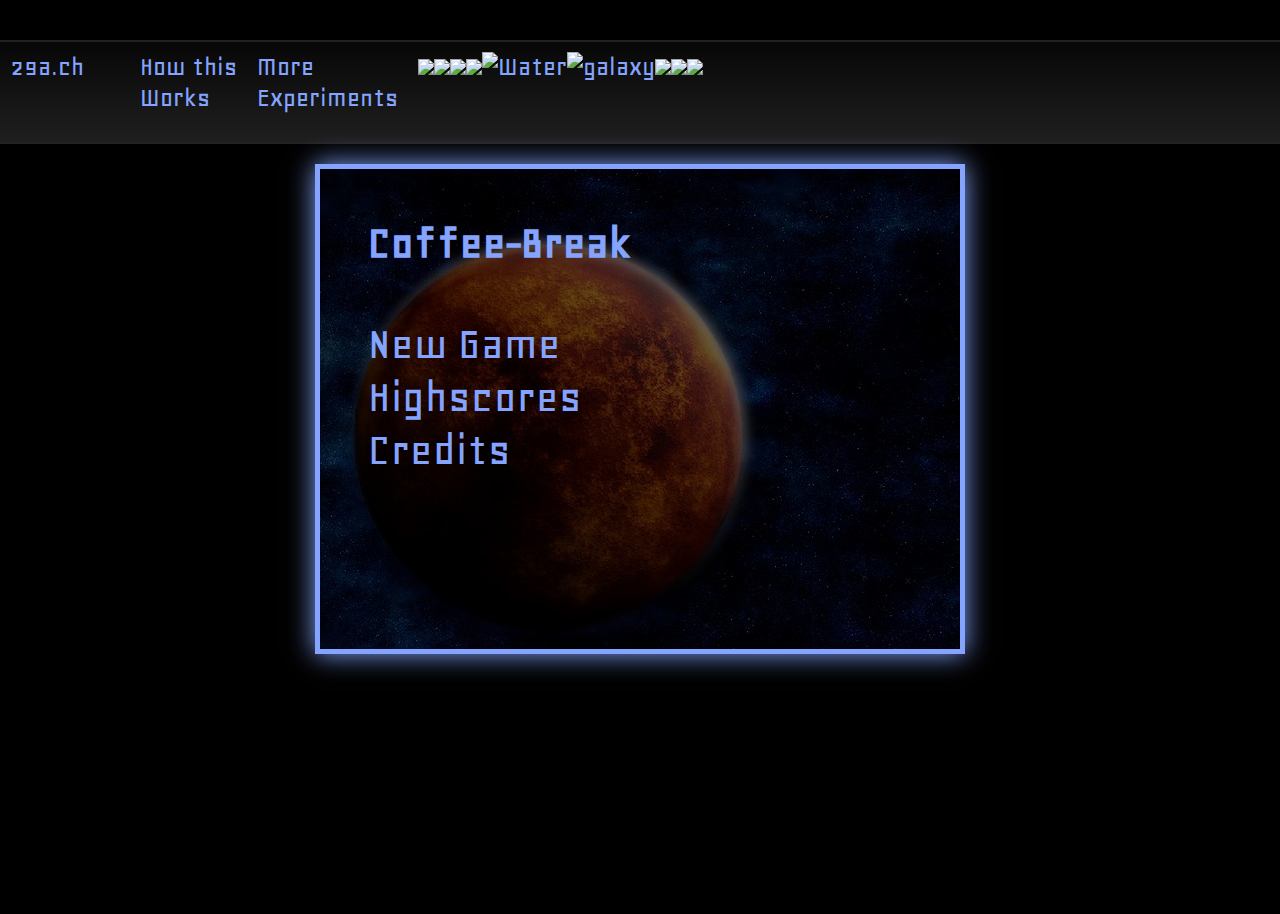
==== index.html @ 0661725e "Improved styles" ====
<!DOCTYPE HTML>
<html manifest="cache.manifest">
<head>
    <title>Coffee Break</title>
    <meta name="apple-mobile-web-app-capable" content="yes" /> 
    <meta name="viewport" content="width=device-width,user-scalable=no,maximum-scale=1.0" /> 

    <link href='http://fonts.googleapis.com/css?family=Geo' rel='stylesheet' type='text/css'>
    <link rel="stylesheet" href="style.css"> 
</head>
<body>
    <div id="header"> 
        <div> 
            <a href="http://29a.ch/">29a.ch</a><br /><a href="http://twitter.com/share" class="twitter-share-button" data-url="http://29a.ch/2010/12/15/particle-chaos-html5-canvas-demo" data-text="Chaotic Particles HTML5 Canvas Demo" data-count="horizontal" data-via="29a_ch">Tweet</a> 
            </div> 
            <div><a href="http://29a.ch/2010/12/15/particle-chaos-html5-canvas-demo">How this<br />Works</a></div> 
            <div><a href="http://29a.ch/experiments/">More<br />Experiments</a></div> 
            <ul class="imagelist"> 
            <li><a href="/jswars/"><img src="/experiments/jswars.jpg"></a></li> 
            <li><a href="/2010/6/2/realtime-raytracing-in-javascript"><img src="/experiments/rtrt.jpg"></a></li> 
            <li><a href="/2010/5/17/path-tracing-a-cornell-box-in-javascript"><img src="/experiments/cornell.jpg"></a></li> 
            <li><a href="/2010/3/24/normal-mapping-with-javascript-and-canvas-tag"><img src="/experiments/normals.jpg"></a></li> 
            <li><a href="/2010/10/23/html5-water-ripples-demo"><img src="/experiments/water.jpg" alt="Water"></a></li> 
            <li><a href="/2010/8/18/javascript-galaxy-simulation"><img src="/experiments/galaxy.png" alt="galaxy"></a></li> 
            <li><a href="/2010/4/17/box2d-2-flash-ported-javascript"><img src="/experiments/physics.jpg"></a> 
            </li><li><a href="/2010/3/31/simulating-fire-using-javascript-and-canvas"><img src="/experiments/fire.jpg"></a></li> 
            <li><a href="/2010/2/10/hand-drawn-lines-algorithm-javascript-canvas-html5"><img src="/experiments/handdrawn.jpg"></a></li> 
            </ul> 
        </div> 
    </div>
    <div id="box">
        <div id="frame">
           <div id="menu">
                <h1>Coffee-Break</h1>
                <ul>
                    <li onclick="newGame()">New Game</li>
                    <li onclick="highscores()">Highscores</li>
                    <li onclick="credits()">Credits</li>
                </ul>
            </div>
            <canvas id="c"></canvas>
            <div id="highscores">
                <h1>Highscores</h1>
                <ul class="navigation">
                    <li onclick="newGame()">New Game</li>
                    <li onclick="menu()">Menu</li>
                </ul>
                <div id="twatr">
                </div>
            </div>
            <div id="credits">
                <h1>Credits</h1>
                <ul class="navigation">
                    <li onclick="menu()">Menu</li>
                </ul>
                <table>
                    <tr>
                        <td>Code</td>
                        <td>Jonas Wagner</td>
                    </tr>
                    <tr>
                        <td>Graphics</td>
                        <td>Jonas Wagner</td>
                    </tr>
                    <tr>
                        <td>Sound Effects</td>
                        <td>Jonas Wagner</td>
                    </tr>
                    <tr>
                        <td>Sound Track</td>
                        <td>Also me</td>
                    </tr>
                    <tr class="nasa">
                        <td>Background Image</td>
                        <td>NASA, ESA, M. Robberto (Space Telescope Science
                                Institute/ESA) and the Hubble Space Telescope
                        Orion Treasury Project Team *</td>
                    </tr>
                </table>
                <p><small>* Haven't got my space telescope yet</small></p>
            </div>
        </div>
    </div>
    <canvas id="perfhub" width="256" height="256"></canvas>
    <script src="yepnope.js"></script>
    <script>
        yepnope('http://platform.twitter.com/widgets.js');
        yepnope({
            load: 'break.js',
            callback: function(){
                yepnope({
                    test: navigator.onLine,
                    yep: "http://widgets.twimg.com/j/2/widget.js",
                    callback: twatr
                });
            }
        });
    </script>

</body>
</html>
---- style.css ----
body {
    margin: 0;
    width: 100%;
    height: 100%;
    background: black;
    font-family: geo, monospace;
    color: #84a4ff;
    font-size: 14px;
}

* { margin: 0; padding: 0; }

#box {
    border: 5px solid #84a4ff;
    box-shadow: 0 0 25px #84a4ff;
    -webkit-box-shadow: 0 0 25px #84a4ff;
    -moz-box-shadow: 0 0 25px #84a4ff;
    margin: auto;
    width: 640px;
    height: 480px;
    overflow: hidden;
    margin-top: 20px;
    display: block;
    background-image: url('gfx/background_menu.jpg')
}
#frame {
    position: relative;
    background-color: rgba(0, 0, 0, 0.5);
    left: 0px;
    width: 3000px;
    -webkit-transition: left 0.5s ease-in;
    -moz-transition: left 0.3s ease-in;
    -o-transition: left 0.3s ease-in;
    transition: left 0.3s ease-in;
}
#frame > * {
    float: left;
    width: 640px;
    height: 480px;
}

#menu ul {
    padding-top: 48px
}

#menu li {
    list-style-type: none;
    font-size: 48px;
}
#frame li {
    -webkit-transition: color 0.3s ease-in;
    -moz-transition: color 0.3s ease-in;
    -o-transition: color 0.3s ease-in;
    transition: color 0.3s ease-in;
    cursor: pointer;
}
.navigation  {
    font-size: 24px;
    list-style-type: none;
    margin: 0;
    padding: 0;
    margin-top: 68px;
    float: right;
}

.navigation li {
    float: left;
    margin-right: 50px;
    text-decoration underline;
    cursor: pointer;
}

.navigation li:before {
    content: '<  ';
}


#frame li:hover {
    color: white;
}

#frame h1 {
    font-size: 48px;
    margin-top: 48px;
}
#highscores h1, #credits h1 {
    float: left;
}

#frame h1, #menu li {
    margin-left: 48px;
}

#highscores > div, #credits > * {
    margin-left: 48px;
}

#twatr {
    margin-top: 100px;
    clear: both;
}

#highscores .twtr-ft {
    opacity: 0.8;
}

#credits table {
    clear: both;
    font-size: 24px;
}
#credits td {
    vertical-align: top;
    width: 240px;
}
#credits td:last-child {
    width: 300px;
}

.nasa td, #credits p {
    padding-top: 24px;
}

#header {
    font-size: 2em;
    background-color: #111;
    background-image: -webkit-gradient(
        linear,
        left bottom,
        left top,
        color-stop(0.0, rgb(31,31,31)),
        color-stop(1.0, rgb(7,7,7))
    );
    background-image: -moz-linear-gradient(
        center bottom,
        rgb(21,21,21) 0%,
        rgb(17,17,17) 100%
    );
    height: 100px;
    border: solid #222;
    border-width: 2px 0px;
    margin-top: 40px;
}
#header div {
    padding: 10px;
    width: auto;
    float: left;
}
#header ul {
    padding: 10px;
    margin: 0;
    height: 70px;
    list-style-type: none;
    overflow: hidden;
}
#header ul li {
    float: left;
}
#header a {
    color: #84a4ff;
    text-decoration: none;
}

a.twitter-share-button { display: block; width: 110px; height: 20px; visibility: hidden;}
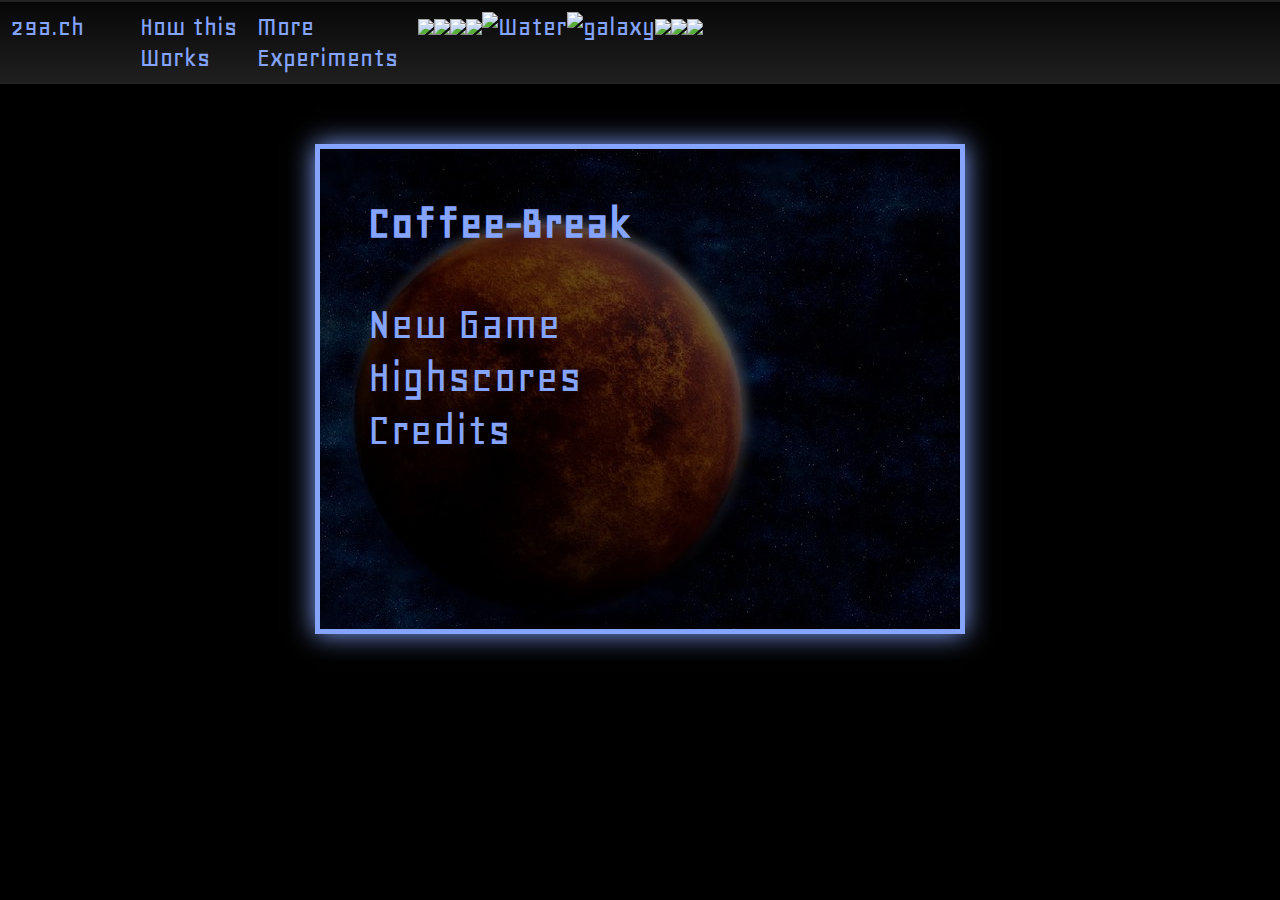
==== commit 00d9c8d4: "Trying a new name ;)" ====
--- a/index.html
+++ b/index.html
@@ -1,7 +1,7 @@
 <!DOCTYPE HTML>
 <html manifest="cache.manifest">
 <head>
-    <title>Coffee Break</title>
+    <title>Star Break</title>
     <meta name="apple-mobile-web-app-capable" content="yes" /> 
     <meta name="viewport" content="width=device-width,user-scalable=no,maximum-scale=1.0" /> 
 
--- a/style.css
+++ b/style.css
@@ -135,10 +135,10 @@
         rgb(21,21,21) 0%,
         rgb(17,17,17) 100%
     );
-    height: 100px;
+    height: 80px;
     border: solid #222;
     border-width: 2px 0px;
-    margin-top: 40px;
+    margin-bottom: 60px;
 }
 #header div {
     padding: 10px;
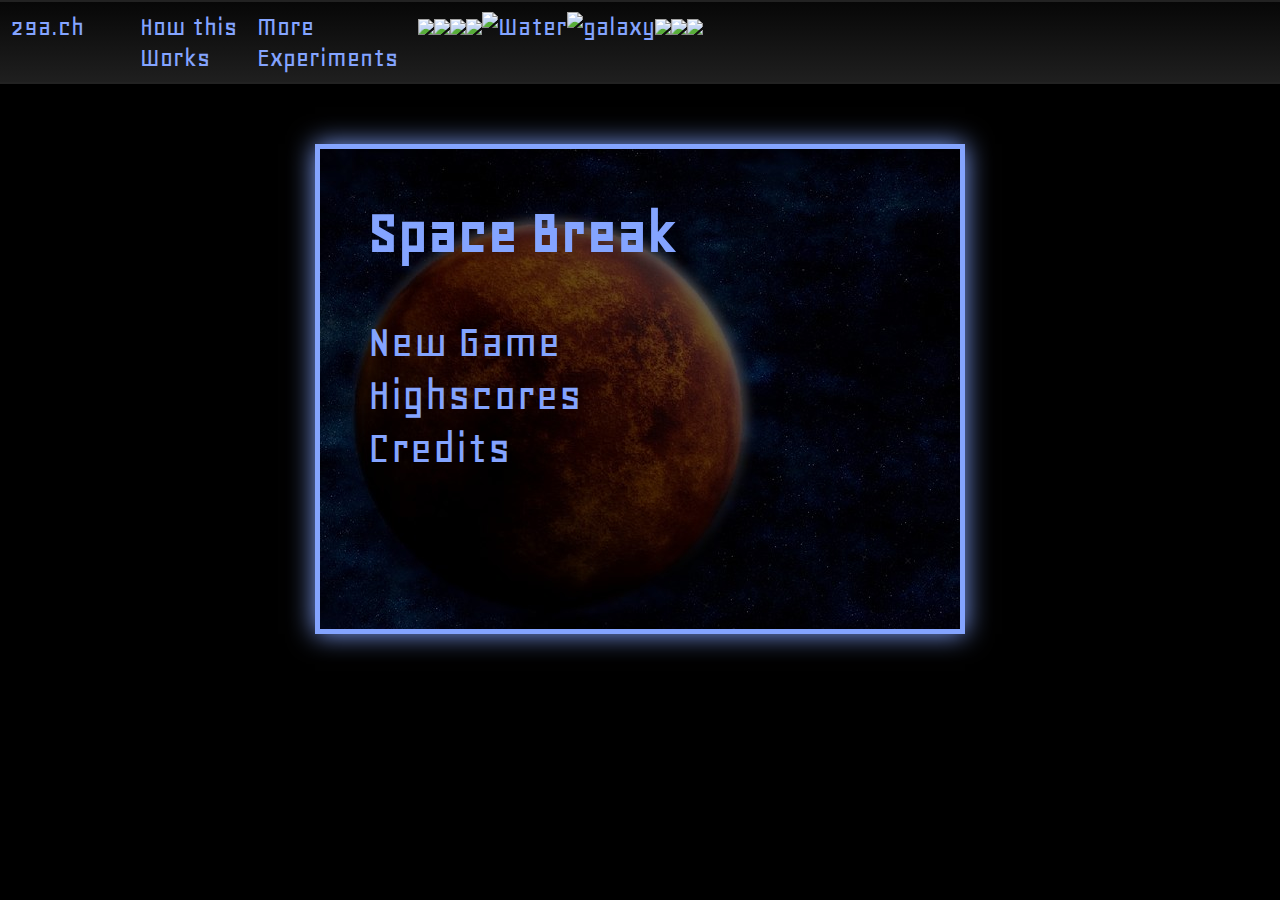
==== commit a0fee695: "Name: Star Break" ====
--- a/index.html
+++ b/index.html
@@ -31,7 +31,7 @@
     <div id="box">
         <div id="frame">
            <div id="menu">
-                <h1>Coffee-Break</h1>
+                <h1>Space Break</h1>
                 <ul>
                     <li onclick="newGame()">New Game</li>
                     <li onclick="highscores()">Highscores</li>
@@ -45,7 +45,18 @@
                     <li onclick="newGame()">New Game</li>
                     <li onclick="menu()">Menu</li>
                 </ul>
-                <div id="twatr">
+                <form action="http://twitter.com/share" target="_blank">
+                    <textarea id='twattext' name="text"
+                    onkeyup="this.nextElementSibling.innerHTML =
+                    this.value.length + '/ 100 characters left, url will be inserted automatically';">Check out #spacebreak #html5 #game</textarea>
+                    <label for="text"></label>
+                    <input type="hidden" name="via" value="29a_ch" />
+                    <input type="hidden" name="related" value="29a_ch" />
+                    <input type="hidden" name="url" value="http://29a.ch/spacebreak/" />
+                    <input type="hidden" name="url" value="http://29a.ch/spacebreak/" />
+                    <input type="submit" value="Tweet" />
+                </form>
+               <div id="twatr">
                 </div>
             </div>
             <div id="credits">
@@ -64,28 +75,29 @@
                     </tr>
                     <tr>
                         <td>Sound Effects</td>
-                        <td>Jonas Wagner</td>
+                        <td>Same guy</td>
                     </tr>
                     <tr>
                         <td>Sound Track</td>
                         <td>Also me</td>
                     </tr>
-                    <tr class="nasa">
-                        <td>Background Image</td>
-                        <td>NASA, ESA, M. Robberto (Space Telescope Science
-                                Institute/ESA) and the Hubble Space Telescope
-                        Orion Treasury Project Team *</td>
-                    </tr>
-                </table>
-                <p><small>* Haven't got my space telescope yet</small></p>
+               </table>
             </div>
         </div>
     </div>
     <canvas id="perfhub" width="256" height="256"></canvas>
     <script src="yepnope.js"></script>
+    <script src="break.js"></script>
+    <script src="http://widgets.twimg.com/j/2/widget.js"></script>
     <script>
         yepnope('http://platform.twitter.com/widgets.js');
         yepnope({
+            test: navigator.onLine,
+            yep: "http://widgets.twimg.com/j/2/widget.js",
+            callback: twatr
+        });
+
+ /*       yepnope({
             load: 'break.js',
             callback: function(){
                 yepnope({
@@ -94,7 +106,7 @@
                     callback: twatr
                 });
             }
-        });
+        });*/
     </script>
 
 </body>
--- a/style.css
+++ b/style.css
@@ -87,8 +87,77 @@
     float: left;
 }
 
-#frame h1, #menu li {
+#frame form {
+    clear: both;
+    margin-top: 124px;
+    display: block;
+}
+
+#highscores textarea {
+    width: 532px;
+    height: 65px;
+    margin-top: 24px;
+    resize: none;
+    display: block;
+    clear: both;
+    -moz-border-radius: 5px;
+    -webkit-border-radius: 5px;
+    -o-border-radius: 5px;
+    border-radius: 5px;
+    padding: 4px;
+    font-size: 1.2em;
+    font-family: geo;
+    background-color: rgba(255, 255, 255, 0.8);
+    border: 2px solid transparent;
+}
+#highscores textarea:focus, #highscores input:focus {
+    -moz-box-shadow: 0 0 10px #84a4ff;
+    -webkit-box-shadow: 0 0 7px #84a4ff;
+    box-shadow: 0 0 7px #84a4ff;
+    border: 2px solid #84a4ff;
+    outline: none;
+    z-index: 1
+}
+#highscores label {
+    font-size: 1.2em;
+    line-height: 1.6em;
+}
+
+#highscores input[type="submit"] {
+    /* stolen from formalize.me */
+  font-family: geo;
+  font-size: 14px;
+  margin-top: 5px;
+  -webkit-appearance: none;
+  -moz-border-radius: 5px;
+  -webkit-border-radius: 5px;
+  border-radius: 5px;
+  background: #ddd url(../images/button.png) repeat-x;
+  background: -webkit-gradient(linear, left top, left bottom, color-stop(0, #fff), color-stop(1, #ddd));
+  background: -moz-linear-gradient(top center, #fff 0%, #ddd 100%);
+  border: 1px solid;
+  border-color: #ddd #bbb #999;
+  cursor: pointer;
+  color: #333;
+  outline: 0;
+  overflow: visible;
+  padding: 3px 10px 4px;
+  text-shadow: #fff 0 1px 1px;
+  width: auto;
+  float: right;
+  margin-right: 50px;
+}
+
+#highscores .twtr-hd {
+    padding: 3px;
+}
+
+#frame h1, #menu li, #frame form {
     margin-left: 48px;
+}
+
+#menu h1 {
+    font-size: 64px;
 }
 
 #highscores > div, #credits > * {
@@ -96,7 +165,6 @@
 }
 
 #twatr {
-    margin-top: 100px;
     clear: both;
 }
 
@@ -114,10 +182,6 @@
 }
 #credits td:last-child {
     width: 300px;
-}
-
-.nasa td, #credits p {
-    padding-top: 24px;
 }
 
 #header {
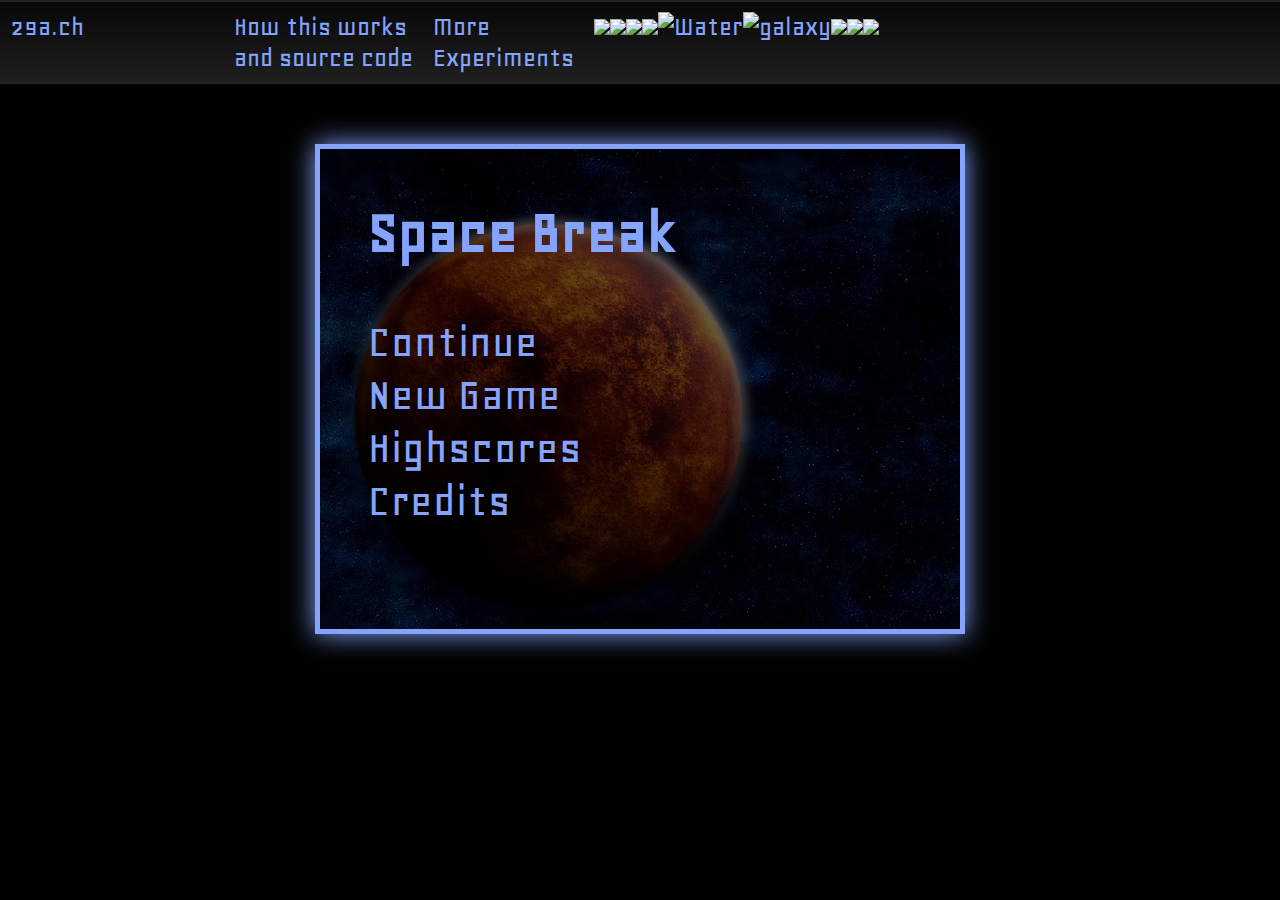
==== commit b0e17643: "Fixed indentation" ====
--- a/index.html
+++ b/index.html
@@ -1,113 +1,140 @@
 <!DOCTYPE HTML>
 <html manifest="cache.manifest">
-<head>
-    <title>Star Break</title>
+  <head>
+    <title>Space Break</title>
     <meta name="apple-mobile-web-app-capable" content="yes" /> 
     <meta name="viewport" content="width=device-width,user-scalable=no,maximum-scale=1.0" /> 
 
     <link href='http://fonts.googleapis.com/css?family=Geo' rel='stylesheet' type='text/css'>
     <link rel="stylesheet" href="style.css"> 
-</head>
-<body>
+  </head>
+  <body>
     <div id="header"> 
-        <div> 
-            <a href="http://29a.ch/">29a.ch</a><br /><a href="http://twitter.com/share" class="twitter-share-button" data-url="http://29a.ch/2010/12/15/particle-chaos-html5-canvas-demo" data-text="Chaotic Particles HTML5 Canvas Demo" data-count="horizontal" data-via="29a_ch">Tweet</a> 
-            </div> 
-            <div><a href="http://29a.ch/2010/12/15/particle-chaos-html5-canvas-demo">How this<br />Works</a></div> 
-            <div><a href="http://29a.ch/experiments/">More<br />Experiments</a></div> 
-            <ul class="imagelist"> 
-            <li><a href="/jswars/"><img src="/experiments/jswars.jpg"></a></li> 
-            <li><a href="/2010/6/2/realtime-raytracing-in-javascript"><img src="/experiments/rtrt.jpg"></a></li> 
-            <li><a href="/2010/5/17/path-tracing-a-cornell-box-in-javascript"><img src="/experiments/cornell.jpg"></a></li> 
-            <li><a href="/2010/3/24/normal-mapping-with-javascript-and-canvas-tag"><img src="/experiments/normals.jpg"></a></li> 
-            <li><a href="/2010/10/23/html5-water-ripples-demo"><img src="/experiments/water.jpg" alt="Water"></a></li> 
-            <li><a href="/2010/8/18/javascript-galaxy-simulation"><img src="/experiments/galaxy.png" alt="galaxy"></a></li> 
-            <li><a href="/2010/4/17/box2d-2-flash-ported-javascript"><img src="/experiments/physics.jpg"></a> 
-            </li><li><a href="/2010/3/31/simulating-fire-using-javascript-and-canvas"><img src="/experiments/fire.jpg"></a></li> 
-            <li><a href="/2010/2/10/hand-drawn-lines-algorithm-javascript-canvas-html5"><img src="/experiments/handdrawn.jpg"></a></li> 
-            </ul> 
-        </div> 
+      <div> 
+        <a href="http://29a.ch/">29a.ch</a>
+      </div>
+      <div>
+        <a href="http://twitter.com/share" class="twitter-share-button"
+          data-url="http://29a.ch/space-break/"
+          data-text="#check out #spacebreak #HTML5 arcade #game"
+          data-count="horizontal" data-via="29a_ch">Tweet</a><br />
+        <iframe
+          src="http://www.facebook.com/plugins/like.php?href=http%3A%2F%2F29a.ch%2Fspace-break%2F&amp;layout=button_count&amp;show_faces=true&amp;width=450&amp;action=like&amp;font&amp;colorscheme=light&amp;height=21"
+          scrolling="no" frameborder="0" style="border:none; overflow:hidden; width:90px;height:20px;" allowTransparency="true"></iframe>
+      </div> 
+      <div><a href="http://29a.ch/2011/3/20/html5-game-space-break">How this works<br /> and source code</a></div> 
+      <div><a href="http://29a.ch/experiments/">More<br />Experiments</a></div> 
+      <ul class="imagelist"> 
+        <li><a href="http://29a.ch/jswars/"><img src="http://29a.ch/experiments/jswars.jpg"></a></li> 
+        <li><a href="http://29a.ch/2010/6/2/realtime-raytracing-in-javascript"><img src="http://29a.ch/experiments/rtrt.jpg"></a></li> 
+        <li><a href="http://29a.ch/2010/5/17/path-tracing-a-cornell-box-in-javascript"><img src="http://29a.ch/experiments/cornell.jpg"></a></li> 
+        <li><a href="http://29a.ch/2010/3/24/normal-mapping-with-javascript-and-canvas-tag"><img src="http://29a.ch/experiments/normals.jpg"></a></li> 
+        <li><a href="http://29a.ch/2010/10/23/html5-water-ripples-demo"><img src="http://29a.ch/experiments/water.jpg" alt="Water"></a></li> 
+        <li><a href="http://29a.ch/2010/8/18/javascript-galaxy-simulation"><img src="http://29a.ch/experiments/galaxy.png" alt="galaxy"></a></li> 
+        <li><a href="http://29a.ch/2010/4/17/box2d-2-flash-ported-javascript"><img src="http://29a.ch/experiments/physics.jpg"></a> 
+        </li><li><a href="http://29a.ch/2010/3/31/simulating-fire-using-javascript-and-canvas"><img src="http://29a.ch/experiments/fire.jpg"></a></li> 
+        <li><a href="http://29a.ch/2010/2/10/hand-drawn-lines-algorithm-javascript-canvas-html5"><img src="http://29a.ch/experiments/handdrawn.jpg"></a></li> 
+      </ul> 
+    </div> 
+  </div>
+  <div id="box">
+    <div id="frame">
+      <div id="menu">
+        <h1>Space Break</h1>
+        <ul>
+          <li onclick="continueGame()" class="continue">Continue</li>
+          <li onclick="newGame()">New Game</li>
+          <li onclick="highscores()">Highscores</li>
+          <li onclick="credits()">Credits</li>
+        </ul>
+      </div>
+      <canvas id="c"></canvas>
+      <div id="highscores">
+        <h1>Highscores</h1>
+        <ul class="navigation">
+          <li onclick="continueGame()">Try again</li>
+          <li onclick="menu()">Menu</li>
+        </ul>
+        <form action="http://twitter.com/share" target="_blank">
+          <textarea id='twattext' name="text"
+            onkeyup="this.nextElementSibling.innerHTML =
+            this.value.length + '/ 100 characters left, url will be inserted automatically';">Check out #spacebreak #html5 #game</textarea>
+          <label for="text"></label>
+          <input type="hidden" name="via" value="29a_ch" />
+          <input type="hidden" name="related" value="29a_ch" />
+          <input type="hidden" name="url" value="http://29a.ch/space-break/" />
+          <input type="submit" value="Tweet" />
+        </form>
+        <div id="twatr">
+        </div>
+      </div>
+      <div id="credits">
+        <h1>Credits</h1>
+        <ul class="navigation">
+          <li onclick="menu()">Menu</li>
+        </ul>
+        <table>
+          <tr>
+            <td>Code</td>
+            <td>Jonas Wagner</td>
+          </tr>
+          <tr>
+            <td>Graphics</td>
+            <td>Jonas Wagner</td>
+          </tr>
+          <tr>
+            <td>Sound Effects</td>
+            <td>Same guy</td>
+          </tr>
+          <tr>
+            <td>Sound Track</td>
+            <td>Also me</td>
+          </tr>
+        </table>
+        <h2>Source and License</h2>
+        <p>The code and assets are of course on <a
+          href="https://github.com/jwagner/space-break">github.</a></p>
+
+        <p>The Sourcecode (break.coffee, Rakefile) is licensed under the
+        <a href="http://www.gnu.org/licenses/gpl.html">GPL V3</a>.</p>
+
+        <p>The assets are licensed as <a
+          href="http://creativecommons.org/licenses/by-nc-sa/3.0/">Creative
+          Commons BY NC SA</a></p>
+
+        <p><strong>PLEASE LET ME KNOW IF YOU DO SOMETHING COOL WITH
+          IT.</strong></p>
+        <h2>Contact</h2>
+        <p>You can contact me by email jonas<span
+          style="display:none;">NOSPAM@NOSPAM</span>@29a.ch. Feedback is
+        appreciated.</p>
+      </div>
     </div>
-    <div id="box">
-        <div id="frame">
-           <div id="menu">
-                <h1>Space Break</h1>
-                <ul>
-                    <li onclick="newGame()">New Game</li>
-                    <li onclick="highscores()">Highscores</li>
-                    <li onclick="credits()">Credits</li>
-                </ul>
-            </div>
-            <canvas id="c"></canvas>
-            <div id="highscores">
-                <h1>Highscores</h1>
-                <ul class="navigation">
-                    <li onclick="newGame()">New Game</li>
-                    <li onclick="menu()">Menu</li>
-                </ul>
-                <form action="http://twitter.com/share" target="_blank">
-                    <textarea id='twattext' name="text"
-                    onkeyup="this.nextElementSibling.innerHTML =
-                    this.value.length + '/ 100 characters left, url will be inserted automatically';">Check out #spacebreak #html5 #game</textarea>
-                    <label for="text"></label>
-                    <input type="hidden" name="via" value="29a_ch" />
-                    <input type="hidden" name="related" value="29a_ch" />
-                    <input type="hidden" name="url" value="http://29a.ch/spacebreak/" />
-                    <input type="hidden" name="url" value="http://29a.ch/spacebreak/" />
-                    <input type="submit" value="Tweet" />
-                </form>
-               <div id="twatr">
-                </div>
-            </div>
-            <div id="credits">
-                <h1>Credits</h1>
-                <ul class="navigation">
-                    <li onclick="menu()">Menu</li>
-                </ul>
-                <table>
-                    <tr>
-                        <td>Code</td>
-                        <td>Jonas Wagner</td>
-                    </tr>
-                    <tr>
-                        <td>Graphics</td>
-                        <td>Jonas Wagner</td>
-                    </tr>
-                    <tr>
-                        <td>Sound Effects</td>
-                        <td>Same guy</td>
-                    </tr>
-                    <tr>
-                        <td>Sound Track</td>
-                        <td>Also me</td>
-                    </tr>
-               </table>
-            </div>
-        </div>
-    </div>
-    <canvas id="perfhub" width="256" height="256"></canvas>
-    <script src="yepnope.js"></script>
-    <script src="break.js"></script>
-    <script src="http://widgets.twimg.com/j/2/widget.js"></script>
-    <script>
-        yepnope('http://platform.twitter.com/widgets.js');
-        yepnope({
-            test: navigator.onLine,
-            yep: "http://widgets.twimg.com/j/2/widget.js",
-            callback: twatr
-        });
+  </div>
+  <canvas id="perfhub" width="256" height="256"></canvas>
+  <script src="break.js"></script>
+  <script src="yepnope.js"></script>
+  <script>
+    yepnope('http://platform.twitter.com/widgets.js');
+    yepnope({
+    load: "http://widgets.twimg.com/j/2/widget.js",
+    callback: function(){twatr();}
+    });
+  </script>
 
- /*       yepnope({
-            load: 'break.js',
-            callback: function(){
-                yepnope({
-                    test: navigator.onLine,
-                    yep: "http://widgets.twimg.com/j/2/widget.js",
-                    callback: twatr
-                });
-            }
-        });*/
-    </script>
+  <script type="text/javascript"> 
 
-</body>
+    var _gaq = _gaq || [];
+    _gaq.push(['_setAccount', 'UA-5205069-2']);
+    _gaq.push(['_trackPageview']);
+
+    (function() {
+     var ga = document.createElement('script'); ga.type = 'text/javascript'; ga.async = true;
+     ga.src = ('https:' == document.location.protocol ? 'https://ssl' : 'http://www') + '.google-analytics.com/ga.js';
+     var s = document.getElementsByTagName('script')[0]; s.parentNode.insertBefore(ga, s);
+     })();
+
+   </script>
+
+ </body>
 </html>
